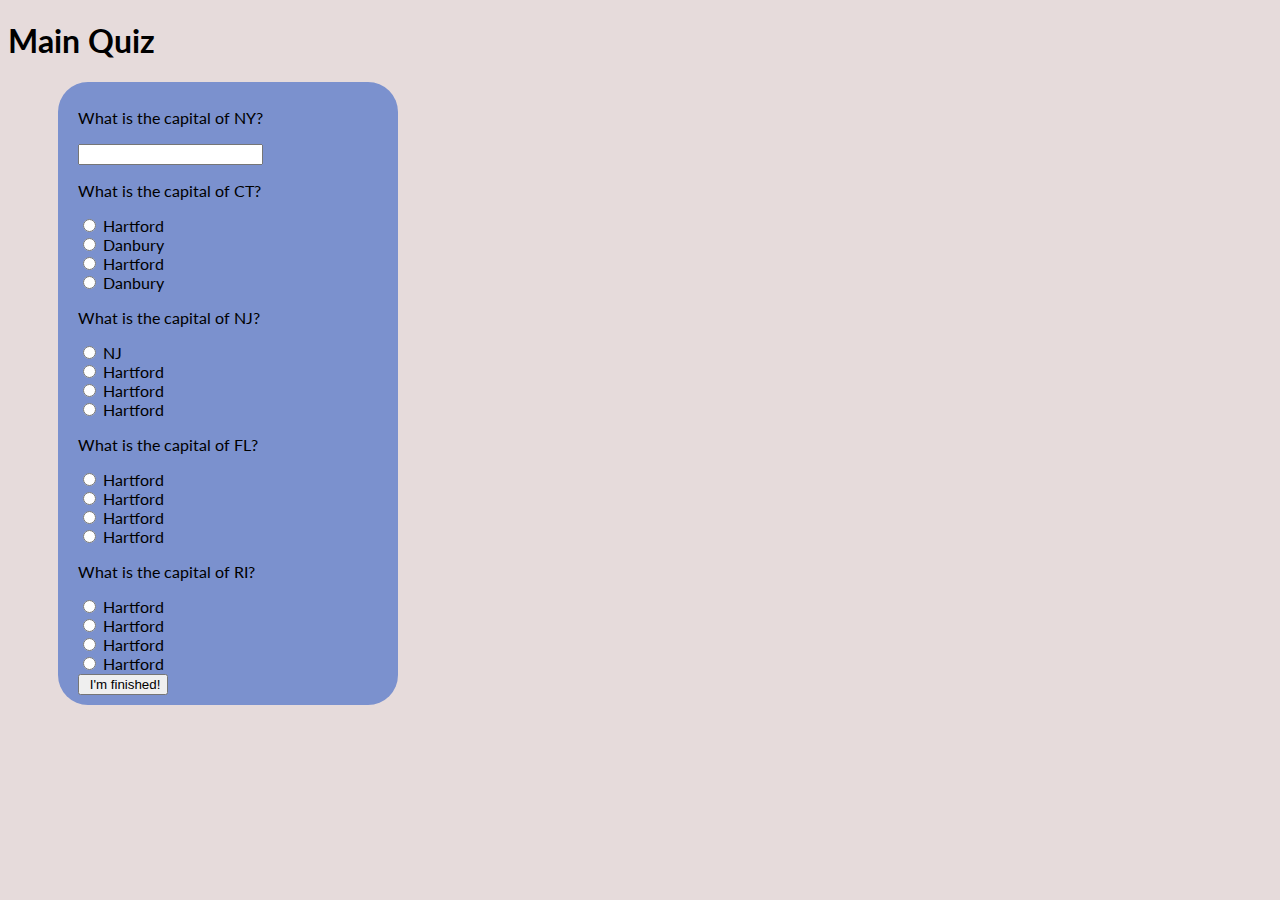
==== index.html @ afb4301f "made changes on the index.html file." ====
<!DOCTYPE html>
<html lang="en">
<head>
    <meta charset="UTF-8">
    <meta name="viewport" content="width=device-width, initial-scale=1.0">
    <title>Quiz on Timer</title>
    <link href ="style.css" rel="stylesheet">
    <link href="https://fonts.googleapis.com/css?family=Lato" rel="stylesheet">
</head>

<body>
    <h1 class="startTime"></h1>
    <div id="main"></div>
    
    <h1> Main Quiz</h1>
    <form id = "quiz" name = "quiz">

      

        <p> What is the capital of NY?</p>
        <input id="textbox" type= "text" name= "questions1">

        <p> What is the capital of CT?</p>
        <input type="radio" id= "mc" name= "questions2" value = "Hartford"> Hartford<br>
        <input type="radio" id= "mc" name= "questions2" value = "Hartford"> Danbury<br>
         <input type="radio" id= "mc" name= "questions2" value = "Hartford"> Hartford<br>
        <input type="radio" id= "mc" name= "questions2" value = "Hartford"> Danbury<br>

        <p> What is the capital of NJ?</p>
        <input type="radio" id= "mc" name= "questions3" value = "Hartford"> NJ<br>
        <input type="radio" id= "mc" name= "questions3" value = "Hartford"> Hartford<br>
        <input type="radio" id= "mc" name= "questions3" value = "Hartford"> Hartford<br>
        <input type="radio" id= "mc" name= "questions3" value = "Hartford"> Hartford<br>

        <p> What is the capital of FL?</p>
        <input type="radio" id= "mc" name= "questions4" value = "Hartford"> Hartford<br>
        <input type="radio" id= "mc" name= "questions4" value = "Hartford"> Hartford<br>
        <input type="radio" id= "mc" name= "questions4" value = "Hartford"> Hartford<br>
        <input type="radio" id= "mc" name= "questions4" value = "Hartford"> Hartford<br>
        
        <p> What is the capital of RI?</p>
        <input type="radio" id= "mc" name= "questions5" value = "Hartford"> Hartford<br>
        <input type="radio" id= "mc" name= "questions5" value = "Hartford"> Hartford<br>
        <input type="radio" id= "mc" name= "questions5" value = "Hartford"> Hartford<br>
        <input type="radio" id= "mc" name= "questions5" value = "Hartford"> Hartford<br>

        <input id =" btton" type = "button" value =" I'm finished!" onclick = "check();">
    </form>
    
    <div id ="after_Submit">
    <p id ="message"> </p>
    <img id =" picture">
    
    </div>
        <p id ="number_Correct"> </p>
    </div>


     <script src="script.js"> </script>
</body>
</html>
---- style.css ----
body{

    font-family:'lato',sans-serif;
    background-color: rgb(230, 219, 219) ;


}
#quiz{

    margin-left:  50px;
    background: #7b91ce;
    padding:10px 20px 10px 20px;
    width: 300px;
    border-radius: 30px;
    float: centter;

}

#after_Submit{
    visibility: hidden;
}
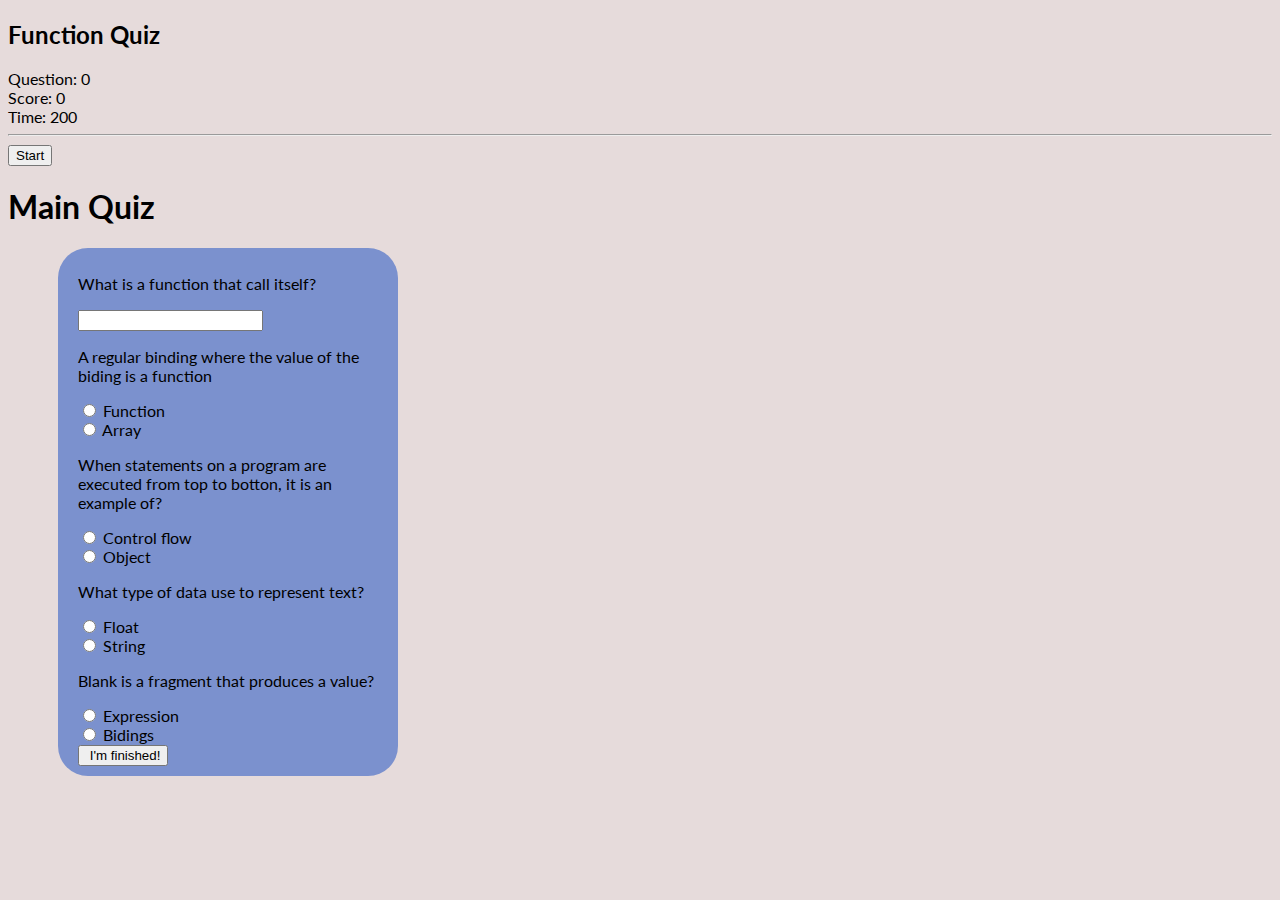
==== commit 68311ca3: "Update" ====
--- a/index.html
+++ b/index.html
@@ -3,49 +3,54 @@
 <head>
     <meta charset="UTF-8">
     <meta name="viewport" content="width=device-width, initial-scale=1.0">
-    <title>Quiz on Timer</title>
+    <title>Quiz on Coding</title>
     <link href ="style.css" rel="stylesheet">
     <link href="https://fonts.googleapis.com/css?family=Lato" rel="stylesheet">
 </head>
 
+
 <body>
-    <h1 class="startTime"></h1>
-    <div id="main"></div>
-    
+
+    <div id="frame001">
+        <div id="font001">
+            <h2>Function Quiz</h2><text>Question: <text id="number001">0</text></text><br />
+            <text>Score: <text id="score001">0</text></text><br />
+            <text>Time: <text id="time001">200</text></text><br />
+            <hr />
+            <div id="disappear001">
+                <button class="buttons01" onclick="start01()"> Start </button>
+                
+            </div>
+
     <h1> Main Quiz</h1>
     <form id = "quiz" name = "quiz">
 
       
 
-        <p> What is the capital of NY?</p>
+        <p> What is a function that call itself?</p>
         <input id="textbox" type= "text" name= "questions1">
 
-        <p> What is the capital of CT?</p>
-        <input type="radio" id= "mc" name= "questions2" value = "Hartford"> Hartford<br>
-        <input type="radio" id= "mc" name= "questions2" value = "Hartford"> Danbury<br>
-         <input type="radio" id= "mc" name= "questions2" value = "Hartford"> Hartford<br>
-        <input type="radio" id= "mc" name= "questions2" value = "Hartford"> Danbury<br>
-
-        <p> What is the capital of NJ?</p>
-        <input type="radio" id= "mc" name= "questions3" value = "Hartford"> NJ<br>
-        <input type="radio" id= "mc" name= "questions3" value = "Hartford"> Hartford<br>
-        <input type="radio" id= "mc" name= "questions3" value = "Hartford"> Hartford<br>
-        <input type="radio" id= "mc" name= "questions3" value = "Hartford"> Hartford<br>
-
-        <p> What is the capital of FL?</p>
-        <input type="radio" id= "mc" name= "questions4" value = "Hartford"> Hartford<br>
-        <input type="radio" id= "mc" name= "questions4" value = "Hartford"> Hartford<br>
-        <input type="radio" id= "mc" name= "questions4" value = "Hartford"> Hartford<br>
-        <input type="radio" id= "mc" name= "questions4" value = "Hartford"> Hartford<br>
+        <p> A regular binding where the value of the biding is a function </p>
+        <input type="radio" id= "mc" name= "questions2" value = "Hartford"> Function<br>
+        <input type="radio" id= "mc" name= "questions2" value = "Hartford"> Array<br>
         
-        <p> What is the capital of RI?</p>
-        <input type="radio" id= "mc" name= "questions5" value = "Hartford"> Hartford<br>
-        <input type="radio" id= "mc" name= "questions5" value = "Hartford"> Hartford<br>
-        <input type="radio" id= "mc" name= "questions5" value = "Hartford"> Hartford<br>
-        <input type="radio" id= "mc" name= "questions5" value = "Hartford"> Hartford<br>
+        <p> When statements on a program are executed from top to botton, it is an example of?</p>
+        <input type="radio" id= "mc" name= "questions3" value = "Hartford"> Control flow<br>
+        <input type="radio" id= "mc" name= "questions3" value = "Hartford"> Object<br>
+       
+        <p> What type of data use to represent text?</p>
+        <input type="radio" id= "mc" name= "questions4" value = "Hartford"> Float<br>
+        <input type="radio" id= "mc" name= "questions4" value = "Hartford"> String<br>
+        
+        
+        <p> Blank is a fragment that produces a value?</p>
+        <input type="radio" id= "mc" name= "questions5" value = "Hartford"> Expression<br>
+        <input type="radio" id= "mc" name= "questions5" value = "Hartford"> Bidings<br>
+        
 
         <input id =" btton" type = "button" value =" I'm finished!" onclick = "check();">
     </form>
+</div>
     
     <div id ="after_Submit">
     <p id ="message"> </p>
